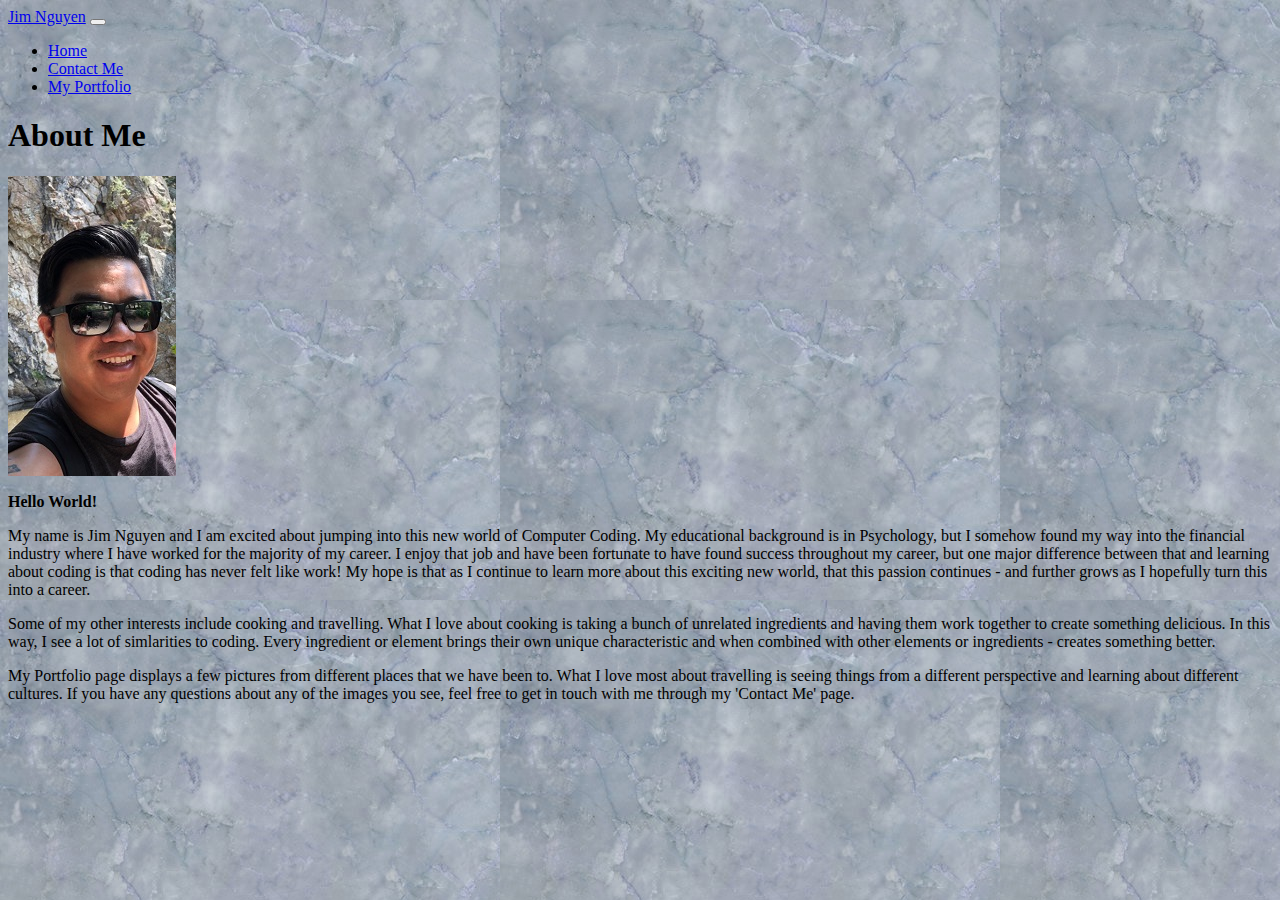
==== index.html @ e2ec850d "added secondary color and cleaned up css" ====
<!DOCTYPE html>
<html lang="en">
<head>
    <meta charset="UTF-8">
    <meta name="viewport" content="width=device-width, initial-scale=1.0">
    <title>Home Page</title>

    <link href="https://cdn.jsdelivr.net/npm/bootstrap@5.0.0-beta1/dist/css/bootstrap.min.css" rel="stylesheet" integrity="sha384-giJF6kkoqNQ00vy+HMDP7azOuL0xtbfIcaT9wjKHr8RbDVddVHyTfAAsrekwKmP1" crossorigin="anonymous">
    <link rel="stylesheet" href="https://bootswatch.com/4/sandstone/bootstrap.css">
    <link rel="stylesheet" href="style.css">

</head>
<body>

    <header class="navbar navbar-expand-lg navbar-dark bg-primary">
        <nav class="container-fluid">
          <a class="navbar-brand" href="#">Jim Nguyen</a>
          <button class="navbar-toggler" type="button" data-bs-toggle="collapse" data-bs-target="#navbarNav" aria-controls="navbarNav" aria-expanded="false" aria-label="Toggle navigation">
            <span class="navbar-toggler-icon"></span>
          </button>
          <div class="collapse navbar-collapse" id="navbarNav">
            <ul class="navbar-nav">
              <li class="nav-item">
                <a class="nav-link active" aria-current="page" href="#">Home</a>
              </li>
              <li class="nav-item">
                <a class="nav-link" href="contact.html">Contact Me</a>
              </li>
              <li class="nav-item">
                <a class="nav-link" href="portfolio.html">My Portfolio</a>
              </li>
            </ul>
          </div>
        </nav>
    </header>

    <main class="containter">

        <div class="row">
            <div class="col-sm-12 col-md-3 col-lg-2"> </div>

            <div class="col-sm-12 col-md-6 col-lg-8 bg-secondary">
                <h1>About Me</h1>
            </div>

            <div class="col-sm-12 col-md-3 col-lg-2"> </div>
        </div>

        <div class="row">
            <div class="col-sm-12 col-md-3 col-lg-2"> </div>

            <div class="col-sm-12 col-md-6 col-lg-8 bg-secondary">
                <div class=row>
                    <div class="col-md-4 ">
                        <img src="assets/myPhoto.jpg" class="img-fluid" alt="my picture">
                    </div>

                    <div class="col-md-8 ">
                        
                        <h2>Hello World!</h2>
                        <p>
                          My name is Jim Nguyen and I am excited about jumping into this new world of Computer Coding. My educational background is in Psychology, but I somehow found my way into the financial industry where I have worked for the majority of my career. I enjoy that job and have been fortunate to have found success throughout my career, but one major difference between that and learning about coding is that coding has never felt like work! My hope is that as I continue to learn more about this exciting new world, that this passion continues - and further grows as I hopefully turn this into a career.
                        </p>
                        
                        <p>
                          Some of my other interests include cooking and travelling. What I love about cooking is taking a bunch of unrelated ingredients and having them work together to create something delicious. In this way, I see a lot of simlarities to coding. Every ingredient or element brings their own unique characteristic and when combined with other elements or ingredients - creates something better. 
                        </p>
                        <p>
                          My Portfolio page displays a few pictures from different places that we have been to. What I love most about travelling is seeing things from a different perspective and learning about different cultures. If you have any questions about any of the images you see, feel free to get in touch with me through my 'Contact Me' page.
                        </p>
                    </div>
                </div>
            </div>

            <div class="col-sm-12 col-md-3 col-lg-2">  </div>
        </div>
    </main>
    

    <script src="https://cdn.jsdelivr.net/npm/bootstrap@5.0.0-beta1/dist/js/bootstrap.bundle.min.js" integrity="sha384-ygbV9kiqUc6oa4msXn9868pTtWMgiQaeYH7/t7LECLbyPA2x65Kgf80OJFdroafW" crossorigin="anonymous"></script>

</body>
</html>
---- style.css ----
body {
    background-image: url(assets/marble.jpg);
}


h2 {
    font-size: medium;
    font-weight: bold;
}



/* bootstrap breakpoint - anything larger will not follow rule*/
@media screen and (max-width: 992px) {

    
}


/* bootstrap breakpoint - anything larger will not follow rule*/
@media screen and (max-width: 768px) {

}


/* bootstrap breakpoint - anything larger will not follow rule*/
@media screen and (max-width: 480px) {

}
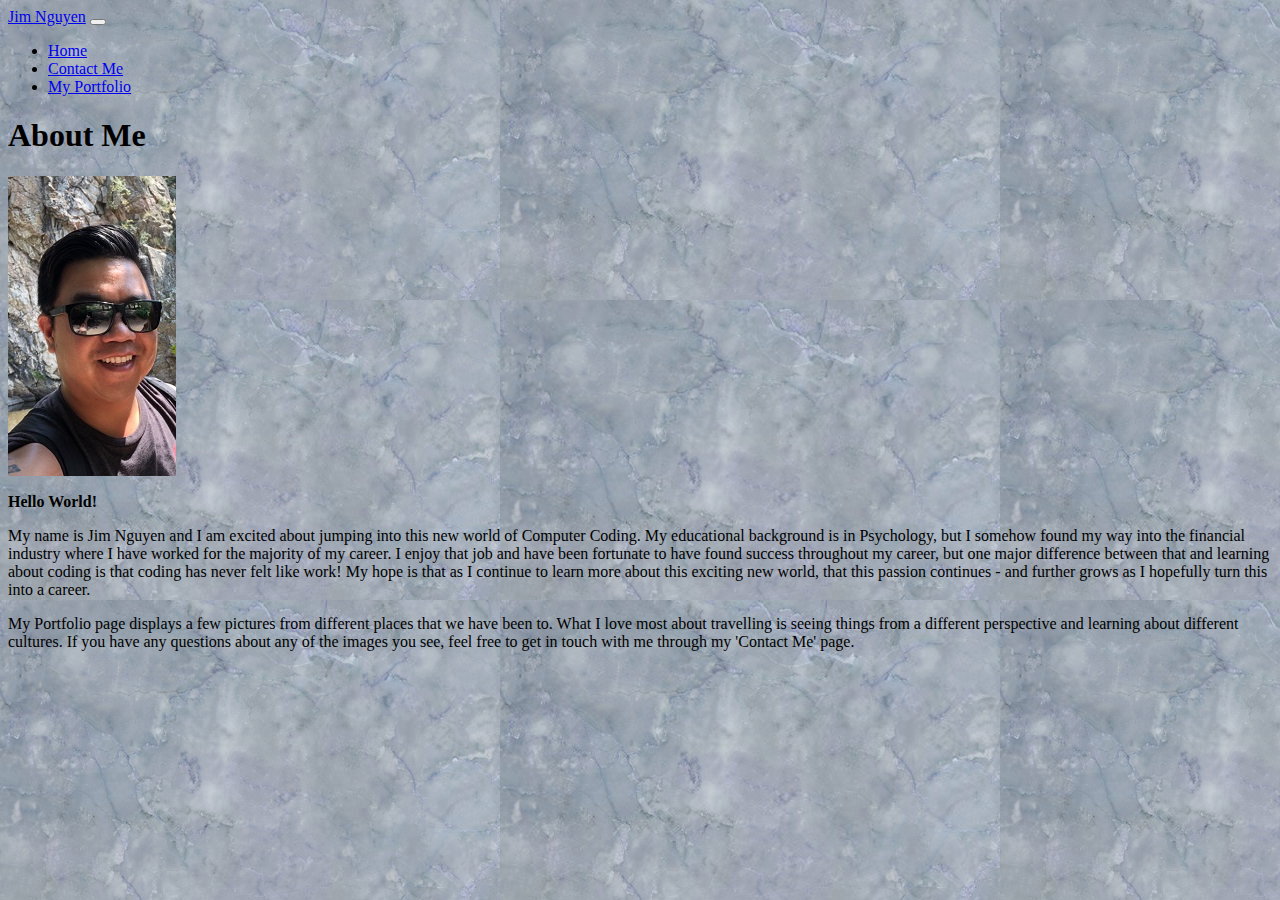
==== commit 91c4a31c: "updated portfolio page" ====
--- a/index.html
+++ b/index.html
@@ -63,7 +63,7 @@
                         </p>
                         
                         <p>
-                          Some of my other interests include cooking and travelling. What I love about cooking is taking a bunch of unrelated ingredients and having them work together to create something delicious. In this way, I see a lot of simlarities to coding. Every ingredient or element brings their own unique characteristic and when combined with other elements or ingredients - creates something better. 
+                           
                         </p>
                         <p>
                           My Portfolio page displays a few pictures from different places that we have been to. What I love most about travelling is seeing things from a different perspective and learning about different cultures. If you have any questions about any of the images you see, feel free to get in touch with me through my 'Contact Me' page.
--- a/style.css
+++ b/style.css
@@ -8,7 +8,14 @@
     font-weight: bold;
 }
 
+.contactContent {
+    padding-bottom: 20px;
+}
 
+.card {
+    background-color: lightgray;
+    border-style: black;
+}
 
 /* bootstrap breakpoint - anything larger will not follow rule*/
 @media screen and (max-width: 992px) {
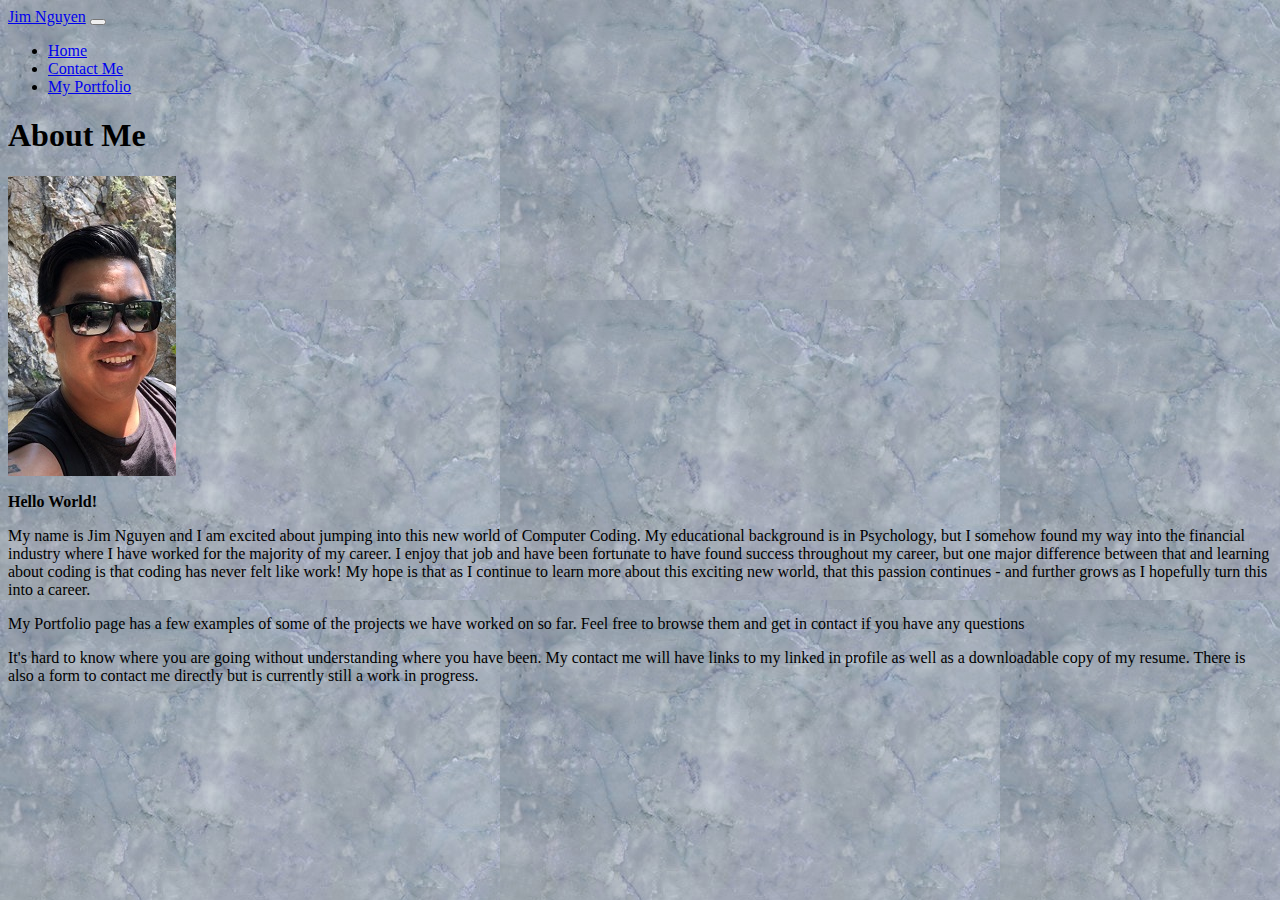
==== commit 2756f904: "updated assets and added scripts" ====
--- a/index.html
+++ b/index.html
@@ -61,12 +61,11 @@
                         <p>
                           My name is Jim Nguyen and I am excited about jumping into this new world of Computer Coding. My educational background is in Psychology, but I somehow found my way into the financial industry where I have worked for the majority of my career. I enjoy that job and have been fortunate to have found success throughout my career, but one major difference between that and learning about coding is that coding has never felt like work! My hope is that as I continue to learn more about this exciting new world, that this passion continues - and further grows as I hopefully turn this into a career.
                         </p>
-                        
                         <p>
-                           
+                            My Portfolio page has a few examples of some of the projects we have worked on so far.  Feel free to browse them and get in contact if you have any questions
                         </p>
                         <p>
-                          My Portfolio page displays a few pictures from different places that we have been to. What I love most about travelling is seeing things from a different perspective and learning about different cultures. If you have any questions about any of the images you see, feel free to get in touch with me through my 'Contact Me' page.
+                           It's hard to know where you are going without understanding where you have been.  My contact me will have links to my linked in profile as well as a downloadable copy of my resume.  There is also a form to contact me directly but is currently still a work in progress.
                         </p>
                     </div>
                 </div>
@@ -77,7 +76,8 @@
     </main>
     
 
+    <script src="https://code.jquery.com/jquery-3.5.1.slim.min.js" integrity="sha256-4+XzXVhsDmqanXGHaHvgh1gMQKX40OUvDEBTu8JcmNs=" crossorigin="anonymous"></script>
     <script src="https://cdn.jsdelivr.net/npm/bootstrap@5.0.0-beta1/dist/js/bootstrap.bundle.min.js" integrity="sha384-ygbV9kiqUc6oa4msXn9868pTtWMgiQaeYH7/t7LECLbyPA2x65Kgf80OJFdroafW" crossorigin="anonymous"></script>
-
+    <script src="script.js"></script>
 </body>
 </html>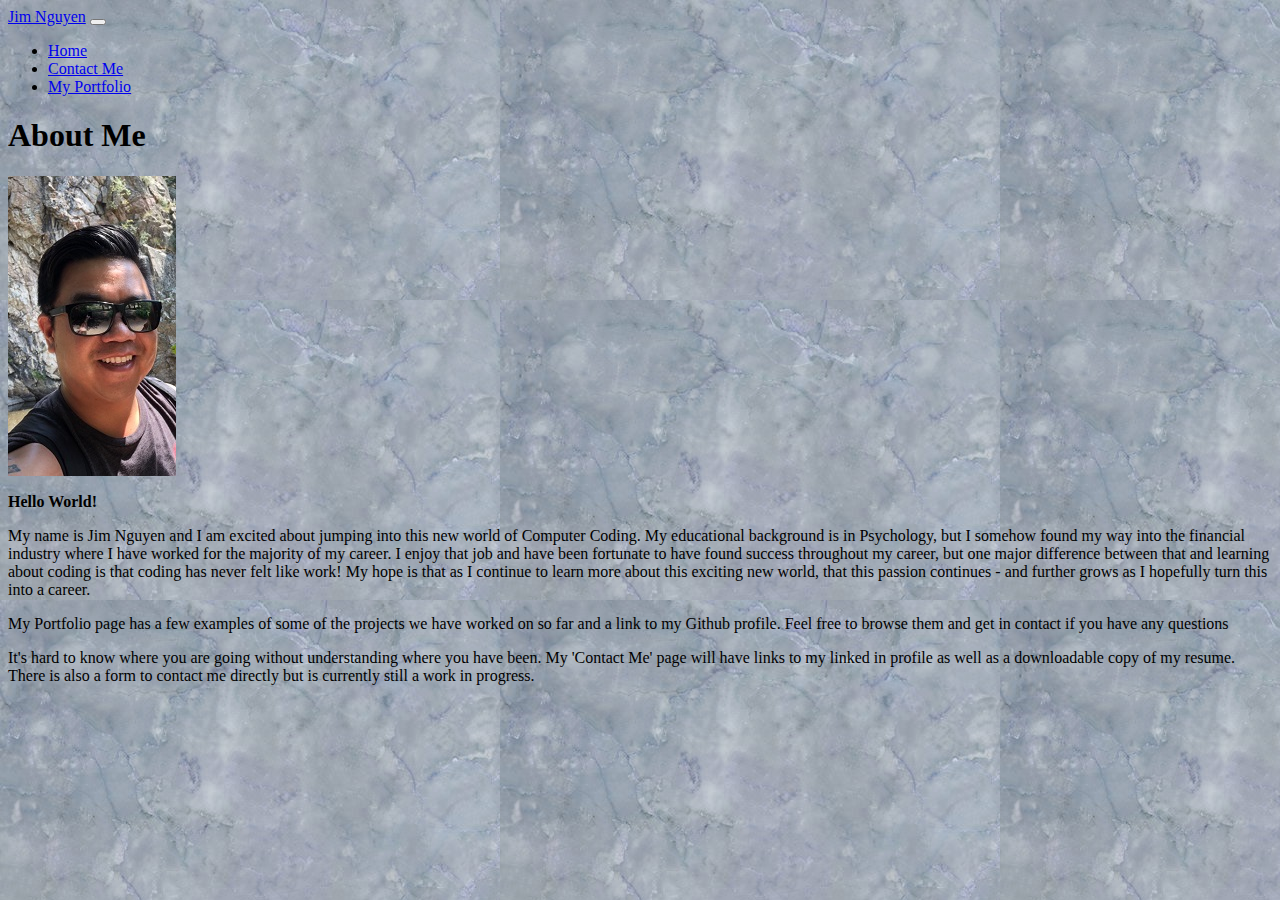
==== commit 0c0203aa: "updated files to make a cleaner repo and updated content of index.html" ====
--- a/index.html
+++ b/index.html
@@ -7,7 +7,7 @@
 
     <link href="https://cdn.jsdelivr.net/npm/bootstrap@5.0.0-beta1/dist/css/bootstrap.min.css" rel="stylesheet" integrity="sha384-giJF6kkoqNQ00vy+HMDP7azOuL0xtbfIcaT9wjKHr8RbDVddVHyTfAAsrekwKmP1" crossorigin="anonymous">
     <link rel="stylesheet" href="https://bootswatch.com/4/sandstone/bootstrap.css">
-    <link rel="stylesheet" href="style.css">
+    <link rel="stylesheet" href="./assets/style.css">
 
 </head>
 <body>
@@ -62,10 +62,10 @@
                           My name is Jim Nguyen and I am excited about jumping into this new world of Computer Coding. My educational background is in Psychology, but I somehow found my way into the financial industry where I have worked for the majority of my career. I enjoy that job and have been fortunate to have found success throughout my career, but one major difference between that and learning about coding is that coding has never felt like work! My hope is that as I continue to learn more about this exciting new world, that this passion continues - and further grows as I hopefully turn this into a career.
                         </p>
                         <p>
-                            My Portfolio page has a few examples of some of the projects we have worked on so far.  Feel free to browse them and get in contact if you have any questions
+                            My Portfolio page has a few examples of some of the projects we have worked on so far and a link to my Github profile. Feel free to browse them and get in contact if you have any questions
                         </p>
                         <p>
-                           It's hard to know where you are going without understanding where you have been.  My contact me will have links to my linked in profile as well as a downloadable copy of my resume.  There is also a form to contact me directly but is currently still a work in progress.
+                           It's hard to know where you are going without understanding where you have been.  My 'Contact Me' page will have links to my linked in profile as well as a downloadable copy of my resume.  There is also a form to contact me directly but is currently still a work in progress.
                         </p>
                     </div>
                 </div>
@@ -78,6 +78,6 @@
 
     <script src="https://code.jquery.com/jquery-3.5.1.slim.min.js" integrity="sha256-4+XzXVhsDmqanXGHaHvgh1gMQKX40OUvDEBTu8JcmNs=" crossorigin="anonymous"></script>
     <script src="https://cdn.jsdelivr.net/npm/bootstrap@5.0.0-beta1/dist/js/bootstrap.bundle.min.js" integrity="sha384-ygbV9kiqUc6oa4msXn9868pTtWMgiQaeYH7/t7LECLbyPA2x65Kgf80OJFdroafW" crossorigin="anonymous"></script>
-    <script src="script.js"></script>
+    <script src="./assets/script.js"></script>
 </body>
 </html>--- a/assets/style.css
+++ b/assets/style.css
@@ -0,0 +1,37 @@
+body {
+    background-image: url(./marble.jpg);
+}
+
+
+h2 {
+    font-size: medium;
+    font-weight: bold;
+}
+
+.contactContent {
+    padding-bottom: 20px;
+}
+
+.card {
+    background-color: lightgray;
+    border-style: black;
+}
+
+/* bootstrap breakpoint - anything larger will not follow rule*/
+@media screen and (max-width: 992px) {
+
+    
+}
+
+
+/* bootstrap breakpoint - anything larger will not follow rule*/
+@media screen and (max-width: 768px) {
+
+}
+
+
+/* bootstrap breakpoint - anything larger will not follow rule*/
+@media screen and (max-width: 480px) {
+
+}
+
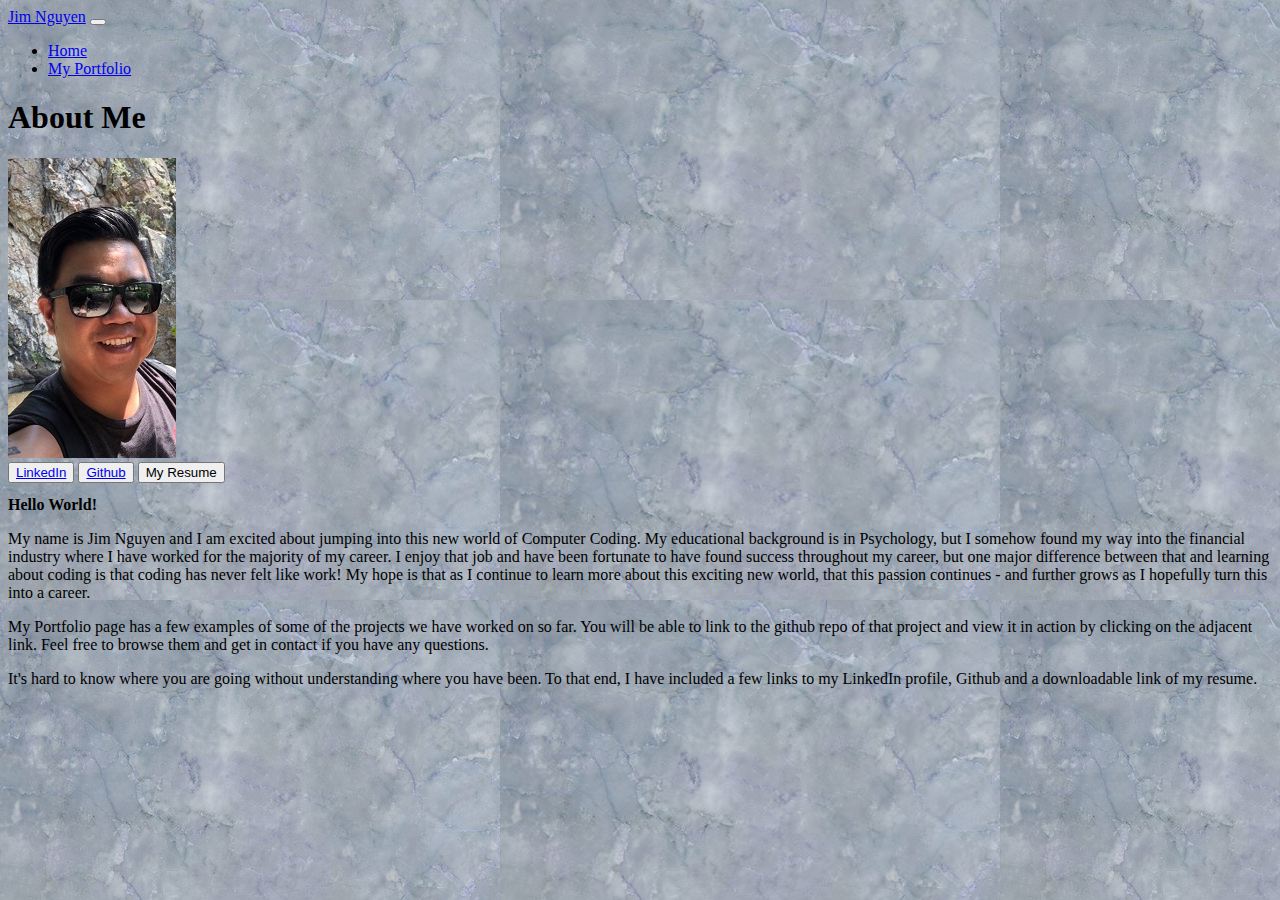
==== commit 9e83e894: "removed contact me page from navbar, added buttons to link for github and linkedin" ====
--- a/index.html
+++ b/index.html
@@ -23,9 +23,9 @@
               <li class="nav-item">
                 <a class="nav-link active" aria-current="page" href="#">Home</a>
               </li>
-              <li class="nav-item">
+              <!-- <li class="nav-item">
                 <a class="nav-link" href="contact.html">Contact Me</a>
-              </li>
+              </li> -->
               <li class="nav-item">
                 <a class="nav-link" href="portfolio.html">My Portfolio</a>
               </li>
@@ -51,8 +51,13 @@
 
             <div class="col-sm-12 col-md-6 col-lg-8 bg-secondary">
                 <div class=row>
-                    <div class="col-md-4 ">
+                    <div class="col-md-4">
                         <img src="assets/myPhoto.jpg" class="img-fluid" alt="my picture">
+                        <div class="d-grid gap-2">
+                          <button class="btn btn-primary" type="button"><a href="https://www.linkedin.com/in/jim-nguyen-mpls-st-paul">LinkedIn</a></button>
+                          <button class="btn btn-warning" type="button"><a href="https://github.com/jimnguyen220">Github</a></button>
+                          <button class="btn btn-success" type="button">My Resume</button>
+                        </div>
                     </div>
 
                     <div class="col-md-8 ">
@@ -62,10 +67,10 @@
                           My name is Jim Nguyen and I am excited about jumping into this new world of Computer Coding. My educational background is in Psychology, but I somehow found my way into the financial industry where I have worked for the majority of my career. I enjoy that job and have been fortunate to have found success throughout my career, but one major difference between that and learning about coding is that coding has never felt like work! My hope is that as I continue to learn more about this exciting new world, that this passion continues - and further grows as I hopefully turn this into a career.
                         </p>
                         <p>
-                            My Portfolio page has a few examples of some of the projects we have worked on so far and a link to my Github profile. Feel free to browse them and get in contact if you have any questions
+                            My Portfolio page has a few examples of some of the projects we have worked on so far. You will be able to link to the github repo of that project and view it in action by clicking on the adjacent link.  Feel free to browse them and get in contact if you have any questions.
                         </p>
                         <p>
-                           It's hard to know where you are going without understanding where you have been.  My 'Contact Me' page will have links to my linked in profile as well as a downloadable copy of my resume.  There is also a form to contact me directly but is currently still a work in progress.
+                           It's hard to know where you are going without understanding where you have been.   To that end, I have included a few links to my LinkedIn profile, Github and a downloadable link of my resume.
                         </p>
                     </div>
                 </div>
--- a/assets/style.css
+++ b/assets/style.css
@@ -17,6 +17,9 @@
     border-style: black;
 }
 
+
+
+
 /* bootstrap breakpoint - anything larger will not follow rule*/
 @media screen and (max-width: 992px) {
 
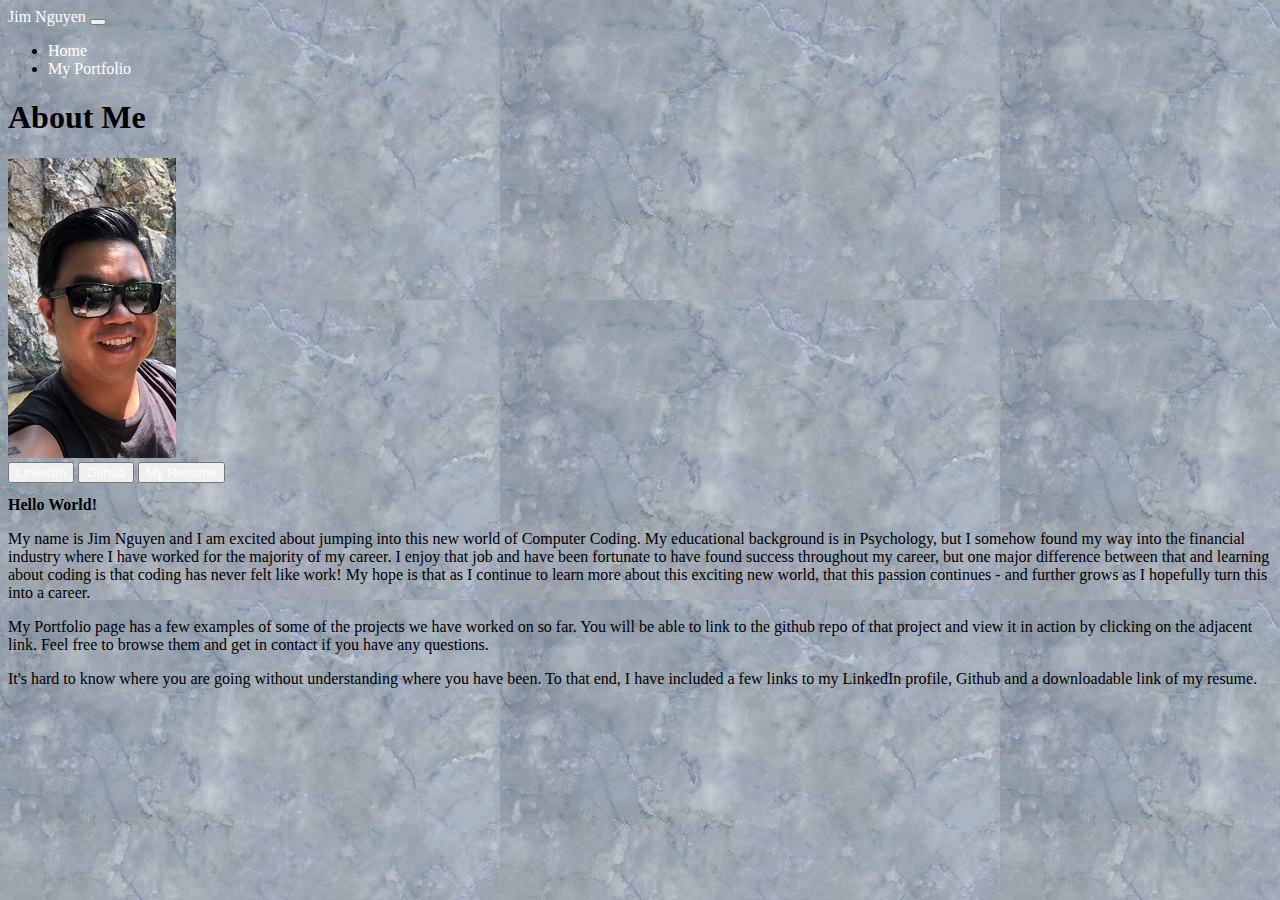
==== commit f17af755: "added resume and updated style for links" ====
--- a/index.html
+++ b/index.html
@@ -54,9 +54,9 @@
                     <div class="col-md-4">
                         <img src="assets/myPhoto.jpg" class="img-fluid" alt="my picture">
                         <div class="d-grid gap-2">
-                          <button class="btn btn-primary" type="button"><a href="https://www.linkedin.com/in/jim-nguyen-mpls-st-paul">LinkedIn</a></button>
+                          <button class="btn btn-primary" type="button"><a href="https://www.linkedin.com/in/jim-nguyen-mn">LinkedIn</a></button>
                           <button class="btn btn-warning" type="button"><a href="https://github.com/jimnguyen220">Github</a></button>
-                          <button class="btn btn-success" type="button">My Resume</button>
+                          <button class="btn btn-success" type="button"><a href="./assets/Resume21121.pdf" download="resume">My Resume</a></button>
                         </div>
                     </div>
 
--- a/assets/style.css
+++ b/assets/style.css
@@ -17,7 +17,24 @@
     border-style: black;
 }
 
-
+a:link {
+    color: white;
+    background-color: transparent;
+    text-decoration: none;
+  }
+  
+  a:visited {
+    color: pink;
+    background-color: transparent;
+    text-decoration: none;
+  }
+  
+  a:hover {
+    color: red;
+    background-color: transparent;
+    text-decoration: underline;
+  }
+  
 
 
 /* bootstrap breakpoint - anything larger will not follow rule*/
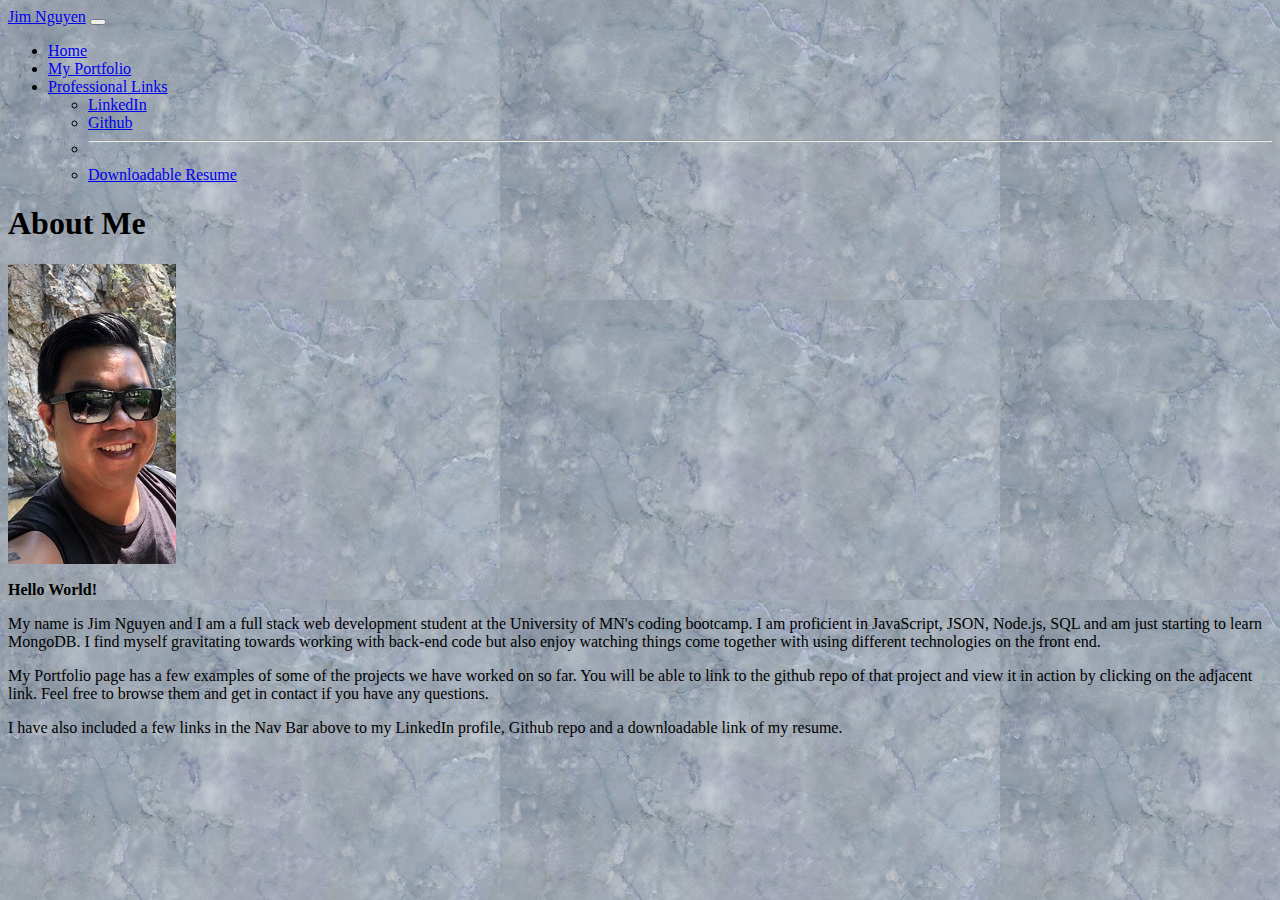
==== commit d1148e7c: "updated navbar" ====
--- a/index.html
+++ b/index.html
@@ -1,88 +1,112 @@
 <!DOCTYPE html>
 <html lang="en">
+
 <head>
-    <meta charset="UTF-8">
-    <meta name="viewport" content="width=device-width, initial-scale=1.0">
-    <title>Home Page</title>
+  <meta charset="UTF-8">
+  <meta name="viewport" content="width=device-width, initial-scale=1.0">
+  <title>Home Page</title>
 
-    <link href="https://cdn.jsdelivr.net/npm/bootstrap@5.0.0-beta1/dist/css/bootstrap.min.css" rel="stylesheet" integrity="sha384-giJF6kkoqNQ00vy+HMDP7azOuL0xtbfIcaT9wjKHr8RbDVddVHyTfAAsrekwKmP1" crossorigin="anonymous">
-    <link rel="stylesheet" href="https://bootswatch.com/4/sandstone/bootstrap.css">
-    <link rel="stylesheet" href="./assets/style.css">
+  <link href="https://cdn.jsdelivr.net/npm/bootstrap@5.0.0-beta1/dist/css/bootstrap.min.css" rel="stylesheet"
+    integrity="sha384-giJF6kkoqNQ00vy+HMDP7azOuL0xtbfIcaT9wjKHr8RbDVddVHyTfAAsrekwKmP1" crossorigin="anonymous">
+  <link rel="stylesheet" href="https://bootswatch.com/4/sandstone/bootstrap.css">
+  <link rel="stylesheet" href="./assets/style.css">
 
 </head>
+
 <body>
 
-    <header class="navbar navbar-expand-lg navbar-dark bg-primary">
-        <nav class="container-fluid">
-          <a class="navbar-brand" href="#">Jim Nguyen</a>
-          <button class="navbar-toggler" type="button" data-bs-toggle="collapse" data-bs-target="#navbarNav" aria-controls="navbarNav" aria-expanded="false" aria-label="Toggle navigation">
-            <span class="navbar-toggler-icon"></span>
-          </button>
-          <div class="collapse navbar-collapse" id="navbarNav">
-            <ul class="navbar-nav">
-              <li class="nav-item">
-                <a class="nav-link active" aria-current="page" href="#">Home</a>
-              </li>
-              <!-- <li class="nav-item">
+  <header class="navbar navbar-expand-lg navbar-dark bg-primary">
+    <nav class="container-fluid">
+      <a class="navbar-brand" href="#">Jim Nguyen</a>
+      <button class="navbar-toggler" type="button" data-bs-toggle="collapse" data-bs-target="#navbarNav"
+        aria-controls="navbarNav" aria-expanded="false" aria-label="Toggle navigation">
+        <span class="navbar-toggler-icon"></span>
+      </button>
+      <div class="collapse navbar-collapse" id="navbarNav">
+        <ul class="navbar-nav">
+          <li class="nav-item">
+            <a class="nav-link active" aria-current="page" href="#">Home</a>
+          </li>
+          <!-- <li class="nav-item">
                 <a class="nav-link" href="contact.html">Contact Me</a>
               </li> -->
-              <li class="nav-item">
-                <a class="nav-link" href="portfolio.html">My Portfolio</a>
+          <li class="nav-item">
+            <a class="nav-link" href="portfolio.html">My Portfolio</a>
+          </li>
+          <li class="nav-item dropdown">
+            <a class="nav-link dropdown-toggle" href="#" id="navbarDropdown" role="button" data-bs-toggle="dropdown"
+              aria-expanded="false">
+              Professional Links
+            </a>
+            <ul class="dropdown-menu" aria-labelledby="navbarDropdown">
+              <li><a class="dropdown-item" href="https://www.linkedin.com/in/jim-nguyen-mn">LinkedIn</a></li>
+              <li><a class="dropdown-item" href="https://github.com/jimnguyen220">Github</a></li>
+              <li>
+                <hr class="dropdown-divider">
+              </li>
+              <li><a class="dropdown-item" href="./assets/Resume21121.pdf" download="resume">Downloadable Resume</a>
               </li>
             </ul>
+          </li>
+        </ul>
+
+      </div>
+    </nav>
+  </header>
+
+  <main class="containter">
+
+    <div class="row">
+      <div class="col-sm-12 col-md-3 col-lg-2"> </div>
+
+      <div class="col-sm-12 col-md-6 col-lg-8 bg-secondary">
+        <h1>About Me</h1>
+      </div>
+
+      <div class="col-sm-12 col-md-3 col-lg-2"> </div>
+    </div>
+
+    <div class="row">
+      <div class="col-sm-12 col-md-3 col-lg-2"> </div>
+
+      <div class="col-sm-12 col-md-6 col-lg-8 bg-secondary">
+        <div class=row>
+          <div class="col-md-4">
+            <img src="assets/myPhoto.jpg" class="img-fluid" alt="my picture">
           </div>
-        </nav>
-    </header>
 
-    <main class="containter">
+          <div class="col-md-8 ">
 
-        <div class="row">
-            <div class="col-sm-12 col-md-3 col-lg-2"> </div>
+            <h2>Hello World!</h2>
+            <p>
+              My name is Jim Nguyen and I am a full stack web development student at the University of MN's coding
+              bootcamp. I am proficient in JavaScript, JSON, Node.js, SQL and am just starting to learn MongoDB. I find
+              myself gravitating towards working with back-end code but also enjoy watching things come together with
+              using different technologies on the front end.
+            </p>
+            <p>
+              My Portfolio page has a few examples of some of the projects we have worked on so far. You will be able to
+              link to the github repo of that project and view it in action by clicking on the adjacent link. Feel free
+              to browse them and get in contact if you have any questions.
+            </p>
+            <p>
+              I have also included a few links in the Nav Bar above to my LinkedIn profile, Github repo and a downloadable link of my resume.
+            </p>
+          </div>
+        </div>
+      </div>
 
-            <div class="col-sm-12 col-md-6 col-lg-8 bg-secondary">
-                <h1>About Me</h1>
-            </div>
+      <div class="col-sm-12 col-md-3 col-lg-2"> </div>
+    </div>
+  </main>
 
-            <div class="col-sm-12 col-md-3 col-lg-2"> </div>
-        </div>
 
-        <div class="row">
-            <div class="col-sm-12 col-md-3 col-lg-2"> </div>
+  <script src="https://code.jquery.com/jquery-3.5.1.slim.min.js"
+    integrity="sha256-4+XzXVhsDmqanXGHaHvgh1gMQKX40OUvDEBTu8JcmNs=" crossorigin="anonymous"></script>
+  <script src="https://cdn.jsdelivr.net/npm/bootstrap@5.0.0-beta1/dist/js/bootstrap.bundle.min.js"
+    integrity="sha384-ygbV9kiqUc6oa4msXn9868pTtWMgiQaeYH7/t7LECLbyPA2x65Kgf80OJFdroafW"
+    crossorigin="anonymous"></script>
+  <script src="./assets/script.js"></script>
+</body>
 
-            <div class="col-sm-12 col-md-6 col-lg-8 bg-secondary">
-                <div class=row>
-                    <div class="col-md-4">
-                        <img src="assets/myPhoto.jpg" class="img-fluid" alt="my picture">
-                        <div class="d-grid gap-2">
-                          <button class="btn btn-primary" type="button"><a href="https://www.linkedin.com/in/jim-nguyen-mn">LinkedIn</a></button>
-                          <button class="btn btn-warning" type="button"><a href="https://github.com/jimnguyen220">Github</a></button>
-                          <button class="btn btn-success" type="button"><a href="./assets/Resume21121.pdf" download="resume">My Resume</a></button>
-                        </div>
-                    </div>
-
-                    <div class="col-md-8 ">
-                        
-                        <h2>Hello World!</h2>
-                        <p>
-                          My name is Jim Nguyen and I am excited about jumping into this new world of Computer Coding. My educational background is in Psychology, but I somehow found my way into the financial industry where I have worked for the majority of my career. I enjoy that job and have been fortunate to have found success throughout my career, but one major difference between that and learning about coding is that coding has never felt like work! My hope is that as I continue to learn more about this exciting new world, that this passion continues - and further grows as I hopefully turn this into a career.
-                        </p>
-                        <p>
-                            My Portfolio page has a few examples of some of the projects we have worked on so far. You will be able to link to the github repo of that project and view it in action by clicking on the adjacent link.  Feel free to browse them and get in contact if you have any questions.
-                        </p>
-                        <p>
-                           It's hard to know where you are going without understanding where you have been.   To that end, I have included a few links to my LinkedIn profile, Github and a downloadable link of my resume.
-                        </p>
-                    </div>
-                </div>
-            </div>
-
-            <div class="col-sm-12 col-md-3 col-lg-2">  </div>
-        </div>
-    </main>
-    
-
-    <script src="https://code.jquery.com/jquery-3.5.1.slim.min.js" integrity="sha256-4+XzXVhsDmqanXGHaHvgh1gMQKX40OUvDEBTu8JcmNs=" crossorigin="anonymous"></script>
-    <script src="https://cdn.jsdelivr.net/npm/bootstrap@5.0.0-beta1/dist/js/bootstrap.bundle.min.js" integrity="sha384-ygbV9kiqUc6oa4msXn9868pTtWMgiQaeYH7/t7LECLbyPA2x65Kgf80OJFdroafW" crossorigin="anonymous"></script>
-    <script src="./assets/script.js"></script>
-</body>
 </html>--- a/assets/style.css
+++ b/assets/style.css
@@ -17,23 +17,7 @@
     border-style: black;
 }
 
-a:link {
-    color: white;
-    background-color: transparent;
-    text-decoration: none;
-  }
-  
-  a:visited {
-    color: pink;
-    background-color: transparent;
-    text-decoration: none;
-  }
-  
-  a:hover {
-    color: red;
-    background-color: transparent;
-    text-decoration: underline;
-  }
+
   
 
 
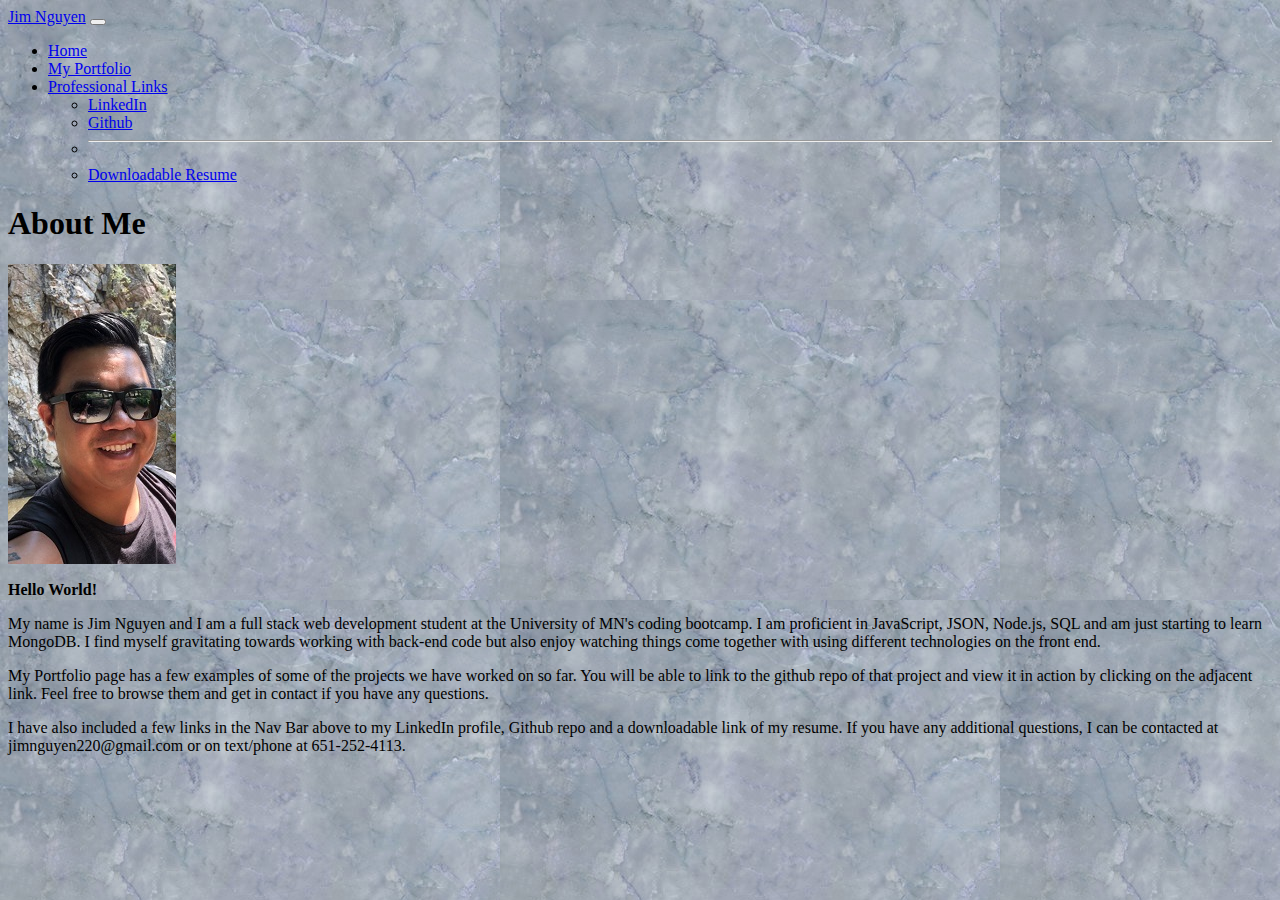
==== commit dabd0def: "index update" ====
--- a/index.html
+++ b/index.html
@@ -90,7 +90,7 @@
               to browse them and get in contact if you have any questions.
             </p>
             <p>
-              I have also included a few links in the Nav Bar above to my LinkedIn profile, Github repo and a downloadable link of my resume.
+              I have also included a few links in the Nav Bar above to my LinkedIn profile, Github repo and a downloadable link of my resume.  If you have any additional questions, I can be contacted at jimnguyen220@gmail.com or on text/phone at 651-252-4113.
             </p>
           </div>
         </div>
